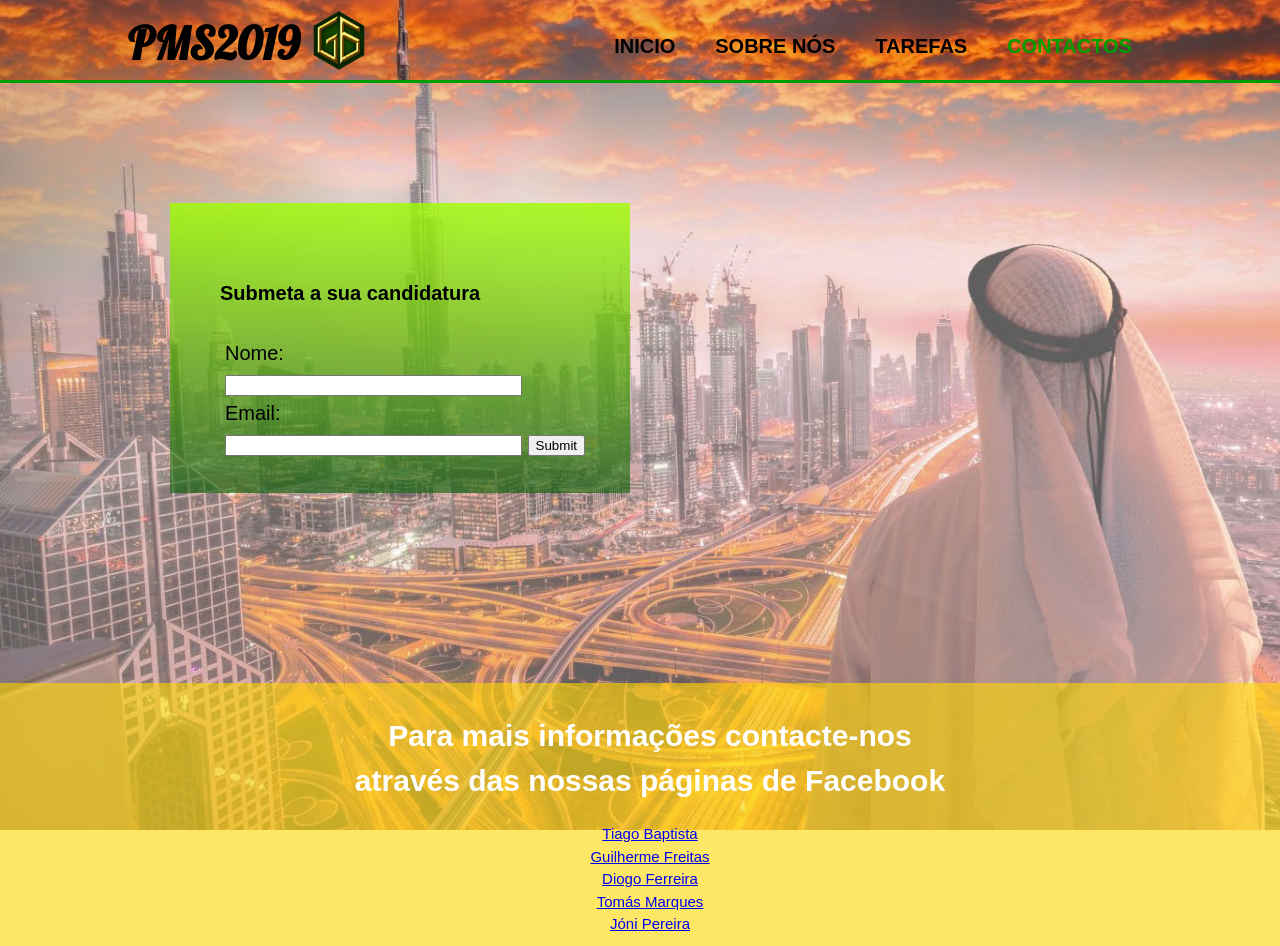
==== projeto/contactos.html @ a2a00827 "Add files via upload" ====
<!DOCTYPE html>
<html>
  <head>
      <meta charset="utf-8">
      <meta name="viewport" content="width=device-width, initial-scale = 1.0">
      <meta name="description" content="Salvar o mundo da burocracia por software simples, eficaz e eficiente">
      <title>Bem vindo ao site que vai salvar o mundo</title>
    <link rel="stylesheet" href="./css/style.css">
    <link href="https://fonts.googleapis.com/css?family=Lobster&display=swap" rel="stylesheet">
  </head>
  <body>
    
    <header>
      <div class="container">
        <div id="branding">
          <h1><span class="highlight">PMS2019</h1>
          </div>
          <div id="logo">
              <img src="./img/logo.png">
          </div>
          <nav>
            <ul>
              <li><a href="index.html">Inicio</a></li>
              <li ><a href="sobrenos.html">Sobre Nós</a></li>
              <li><a href="tarefas.html">Tarefas</a></li>
              <li class="current"></liclass><a href="contactos.html">Contactos</a></li>
              
            </ul>
        </nav>
      </div>
    </header>
   

    <section id="main">
            <div class="container">
              <aside id="sidebar">
                <div class="darks">
                        
                           <h1>Submeta a sua candidatura</h1>
                        
                        
                        <form>
                                Nome:<br>
                                <input type="text" name="Nome Completo" size="35"><br>
                                Email:<br>
                                <input type="email" name="email" size="35">
                                <input type="submit" value="Submit" >
                        </form> 
                        
                </div>
              </aside>
            </div>
    </section>
   

    <section id="main">
      <div class="container">
        <div class="mapouter"><div class="gmap_canvas"><iframe width="800" height="400" id="gmap_canvas" src="https://maps.google.com/maps?q=universidade%20da%20madeira%2C%20campus%20da%20penteada&t=&z=17&ie=UTF8&iwloc=&output=embed" frameborder="0" scrolling="no" marginheight="0" marginwidth="0"></iframe></div><style>.mapouter{position:relative;text-align:right;height:419px;width:502px;}.gmap_canvas {overflow:hidden;background:none!important;height:419px;width:502px;}</style></div>  

      </div>
    </section>
    <footer id="sob">
      <div class="container">
            <h1>Para mais informações contacte-nos  <br> através das nossas páginas de Facebook</h1>
            <a href="https://www.facebook.com/tiago.miguel.3152"> Tiago Baptista</a> <br>
            <a href="https://www.facebook.com/guilherme.freitas.395454"> Guilherme Freitas</a><br>
            <a href="https://www.facebook.com/diogojmferreira"> Diogo Ferreira</a><br>
            <a href="https://www.facebook.com/tomas.marcos.12"> Tomás Marques</a><br>
            <a href="https://www.facebook.com/joni.pereira.39"> Jóni Pereira</a>
      </div>
    </footer> 
  </body>
</html>
<html>
        
            
</html>
---- projeto/css/style.css ----
body{
  font: 15px/1.5 Arial, Helvetica,sans-serif;
  padding:0;
  margin:0;
  background:url('../img/arabia3.jpg') no-repeat fixed 0 -70px ;
  background-size:cover;
  max-width: 100%;
  
}


/* Global */
.container{
  max-width: 100%;
  width:80%;
  margin:auto;
  overflow:hidden;
  
}

ul{
  max-width: 100%;
  margin:0;
  padding:0;
}

form
{
  max-width: 100%;
  position: relative;
  left: 50px;
  top: 250px;
  font-size: 20px;
} 


.dark{
  max-width: 100%;
  position: absolute;
  top: -300px;
  left: 41px;
  padding:15px;
  background: linear-gradient(#ffee00cc, rgb(1, 139, 1,.6) );
  color:#000000;
  margin-top:10px;
  margin-bottom:10px;
}
.dark h3{
  max-width: 100%;
  font-family: 'Lobster', cursive;
  text-align: center;
  font-size: 27px;
}
.dark p{
  max-width: 100%;
  font-size: 20px;
}
.darks{
  max-width: 100%;
  position: absolute;
  top: 100px;
  left: 150px;
  padding:50px;
  background:linear-gradient(rgb(157, 255, 0,.8), rgb(1, 92, 1, .6));
  color:#000000;
  margin-top:10px;
  margin-bottom:10px;
}
.darks h1{
  max-width: 100%;
  font-size: 20px;
  position: relative;
  top: 5px;
}
.darks form{
  max-width: 100%;
  position: relative;
  left: 5px;
  top: 15px;
}
.darkx{
  max-width: 100%;
  position: absolute;
  top: 40px;
  left: 15px;
  padding:50px;
  background:linear-gradient(rgb(157, 255, 0,.8), rgb(1, 92, 1, .6));
  color:#000000;
  margin-top:10px;
  margin-bottom:10px;
}
.darkxx{
  max-width: 100%;
  position: absolute;
  top: 19px;
  right: 150px;
  padding:50px;
  background:linear-gradient(rgb(157, 255, 0,.8), rgb(1, 92, 1, .6));
  color:#000000;
  margin-top:10px;
  margin-bottom:10px;
}
/* Header **/
header{
  max-width: 100%;
  background:url('../img/arabia2.jpg') no-repeat 0 -70px ;
  background-size:cover;
  padding-top:10px;
  max-width: 100%;
  min-height:70px;
  height:40px;
  border-bottom:#009e00 3px solid;
  
}
header .current a{
  max-width: 100%;
  text-align: center;
  color:#037409;
  text-decoration:none;
  text-transform: uppercase;
}

header a{
  max-width: 100%;
  position: relative;
  top: -35px;
  color:#000000;
  text-decoration:none;
  text-transform: uppercase;
}

header li{
  max-width: 100%;
  float:left;
  display:inline-flex;
  padding: 0 20px 0 20px;
  text-align: center;
  line-height: 10px;
  font-size:20px;
  color: #009e00;
}

header #branding{
  max-width: 100%;
  float:left;
  text-align: center;

}

header #branding h1{
  max-width: 100%;
  text-align: center;
  margin:0;
}

header #logo img{
  max-width: 100%;
  text-align: center;
  width: 80px;
}

header nav{
  max-width: 100%;
  float: right;
  height: 40px;
  text-align: center;

}

header .highlight{
  max-width: 100%;
  font-family:'Lobster', cursive ;
  color:#000000;
  font-weight:bold;
  font-size: 45px;
}

header .current a{
  max-width: 100%;
  color :#009e00;
  font-weight:bold;

}
header .current a:hover{
  max-width: 100%;
  text-decoration-line: underline;
  font-style:oblique;
  font-weight:bold;

}
header a{
  max-width: 100%;
  font-weight:bold;
  
}
header a:hover{
  max-width: 100%;
  color:gold;
  font-weight:bold;
  -webkit-transition: width 1s; 
  transition: 1s;
  text-decoration-line: underline;
  font-style:oblique;
}

section .mapouter{
  max-width: 100%;
  position: absolute;
  top: 202px;
  right: 50px;
  
}

section .hiper{
  max-width: 300px;
  position: relative;
  top: 600px;
  left: 50px;
}
form{
  max-width: 300px;
  position: relative;
  top: 50px;
}
section .submeter{
  max-width: 100%;  
  position: absolute;
  top: 350px;
  left: 50px;
}

.contain{
  max-width: 100%;
  position: absolute;
  top: 15px;
  right: 10px;
  width: 500px;
  height: 530px;
 
  margin: 70px auto 0;
}
.contain .boxx{
  max-width: 100%;
  position: relative;
  top: 15px;
  width: 200px;
  height: 200px;
  background: #ff0;
  margin: 10px;
  box-sizing: content-box;
  display: flex;
  flex-direction: row-reverse;
  flex-wrap: wraps;

}
.contain .boxx2{
  max-width: 100%;
  position: relative;
  right: 0px;
  top: 170px;
  width: 150px;
  height: 150px;
  background: #000000;
  margin: -400px -100px 90px 300px;
  box-sizing: content-box;
  display: flex;
  flex-direction: row-reverse;
  flex-wrap: wraps; 

}
.contain .boxx .imgBox{
  max-width: 100%;
  position: relative;
  overflow: hidden;
}
.contain .boxx .imgBox img{
  max-width: 100%;
  height: 100%;
  transition: transform 2s;

}
.contain .boxx:hover .imgBox img{
  max-width: 100%;
  transform: scale(1.2);
  
}
.contain .boxx .details{
  max-width: 100%;
  position: absolute;
  top: 40px;
  right: 200px;
  background:rgba(255, 0, 0, 0.8);
}
.contain .boxx .details .content{
  max-width: 100%;
  position: absolute;
  top: 50%;
  transform: translateY(-50%);
  text-align: center;
  padding: 15px;

}

.textWithBlurredBg{
  max-width: 100%;
  top: 500px;
  left: 90px;
  width:250px;
  height:350px;
  display:inline-block;
  position:relative;
  transition:.3s;
  margin:4px;
}

.textWithBlurredBg img{
  max-width: 100%;
  width:100%;
  height:100%;
  transition:.3s;
  border-radius:4px;
}

.textWithBlurredBg:hover img{
  max-width: 100%;
  filter:blur(2px) brightness(60%);
  box-shadow:0 0 16px cyan;
}
 
.textWithBlurredBg :not(img){
  max-width: 100%;
  position:absolute;
  z-index:1;
  top:30%;
  width:100%;
  text-align:center;
  color:#fff;
  opacity:0;
  transition:.3s;
}
.textWithBlurredBg h2{
  max-width: 100%;
  top:0%
}
.textWithBlurredBg h3{
  max-width: 100%;
  font-size: 10px;
}
.textWithBlurredBg h4{
  max-width: 100%;
  position: absolute;
  top: 200px;
}
.textWithBlurredBg:hover :not(img){
  opacity:1;
}
/* Showcase */
#showcase{
  max-width: 100%;
  min-height:400px;
  text-align:center;
  color:#ffffff;
}
#showcase .container .inicio , p1{
  max-width: 100%;
  color: #000000;
  font: 20px/1.5 'Lobster', cursive;
}
#showcase h1{
  max-width: 100%;
  margin-top:100px;
  font-size:55px;
  margin-bottom:10px;
}

#showcase p{
  font-size:20px;
}

#boxes{
  max-width: 100%;
  margin-top:20px;
}

#boxes .box{
  max-width: 100%;
  float:left;
  text-align: center;
  width:30%;
  padding:10px;
}
#boxes .box h3, .box p{
  max-width: 100%;
  font-size: 20px;
  font-style: italic;
  background: linear-gradient(gold, green);
  color: black;
}
#boxes .box img{
  max-width: 100%;
  width:90px;
}

/* Sidebar */
aside#sidebar{
  max-width: 100%;
  position: absolute;
  left: 20px;
  float:left;
  width:95%;
  margin-top:10px;
}

aside#sidebar .quote input, aside#sidebar .quote textarea{
  max-width: 100%;
  width:90%;
  padding:5px;
}

/* Main-col */
article#main-col{
  max-width: 100%;
  float:left;
  width:65%;
}

head h1{
  max-width: 100%;
  position: relative;
  background: #000000;
}

#sob .container
{
  max-width: 100%;
  padding:10px;
  position: relative;
  top: 600px;
  width: 1500px;
  color:#ffffff;
  background-color:rgba(255,215,0,.6);
  text-align: center;
} 

#obj .container{
  max-width: 100%;
  padding:10px;
  position: relative;
  top: 600px;
  width: 1500px;
  color:#ffffff;
  background-color:rgba(255,215,0,.6);
  text-align: center;
} 
#ini .container{
  max-width: 100%;
  padding:10px;
  position: relative;
  top: auto;
  width: auto;
  color:#ffffff;
  background-color:rgba(255,215,0,.6);
  text-align: center;
} 

/* Media Queries */
@media screen and (max-width: 1060px) {

  #primary { width:67%; }

  #secondary { width:30%; margin-left:3%;}  

}

/* Tabled Portrait */

@media screen and (max-width: 768px) {

  body { width:100%; }

  aside#sidebar{
    float:none;
    text-align:center;
    width:100%;
    margin:0; 
    border:none;
  } 

}
@media(max-width: 768px){
  header #branding,
  header #logo,
  header nav,
  header nav li,
  section .sidebar,
  section .mapouter,
  #boxes .box,
  article#main-col,
  aside#sidebar{
    float:none;
    text-align:center;
    width:100%;
  }

  header{
    max-width: 100%;
    padding-bottom:30px;
  }

  #showcase h1{
    max-width: 100%;
    margin-top:40px;
  }

  

 
}
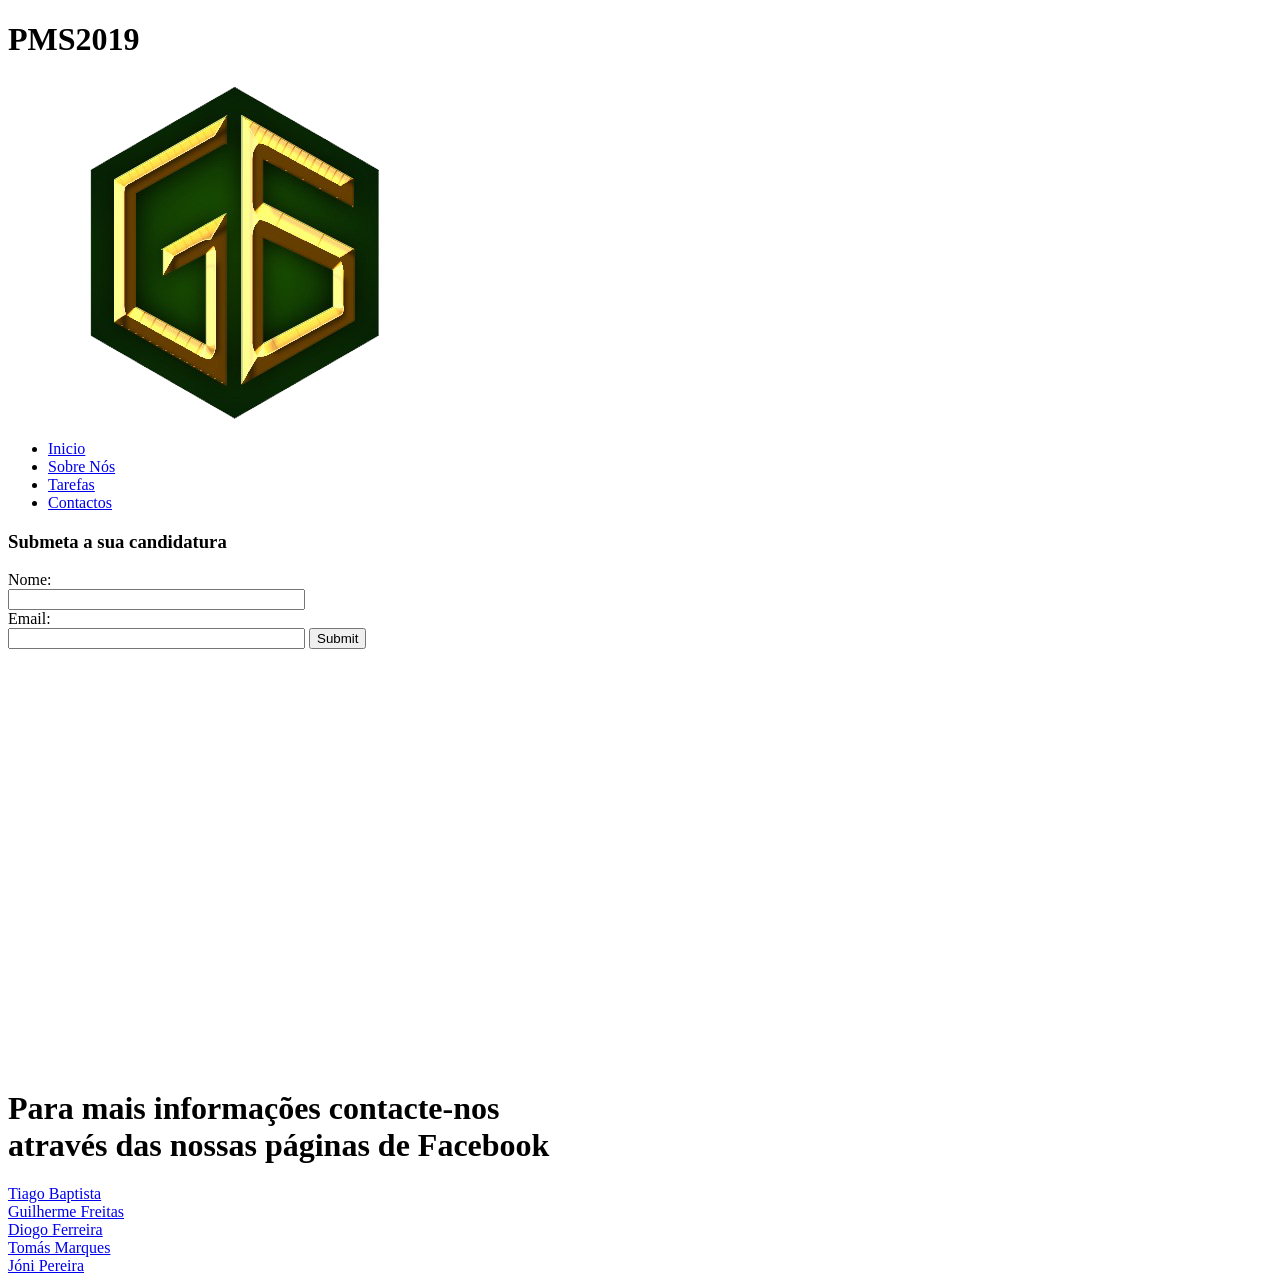
==== commit 15abd32a: "Update contactos.html" ====
--- a/projeto/contactos.html
+++ b/projeto/contactos.html
@@ -5,7 +5,7 @@
       <meta name="viewport" content="width=device-width, initial-scale = 1.0">
       <meta name="description" content="Salvar o mundo da burocracia por software simples, eficaz e eficiente">
       <title>Bem vindo ao site que vai salvar o mundo</title>
-    <link rel="stylesheet" href="./css/style.css">
+    <link rel="stylesheet" href="diogo20eng.github.io/css/style.css">
     <link href="https://fonts.googleapis.com/css?family=Lobster&display=swap" rel="stylesheet">
   </head>
   <body>
@@ -74,4 +74,4 @@
 <html>
         
             
-</html>+</html>
